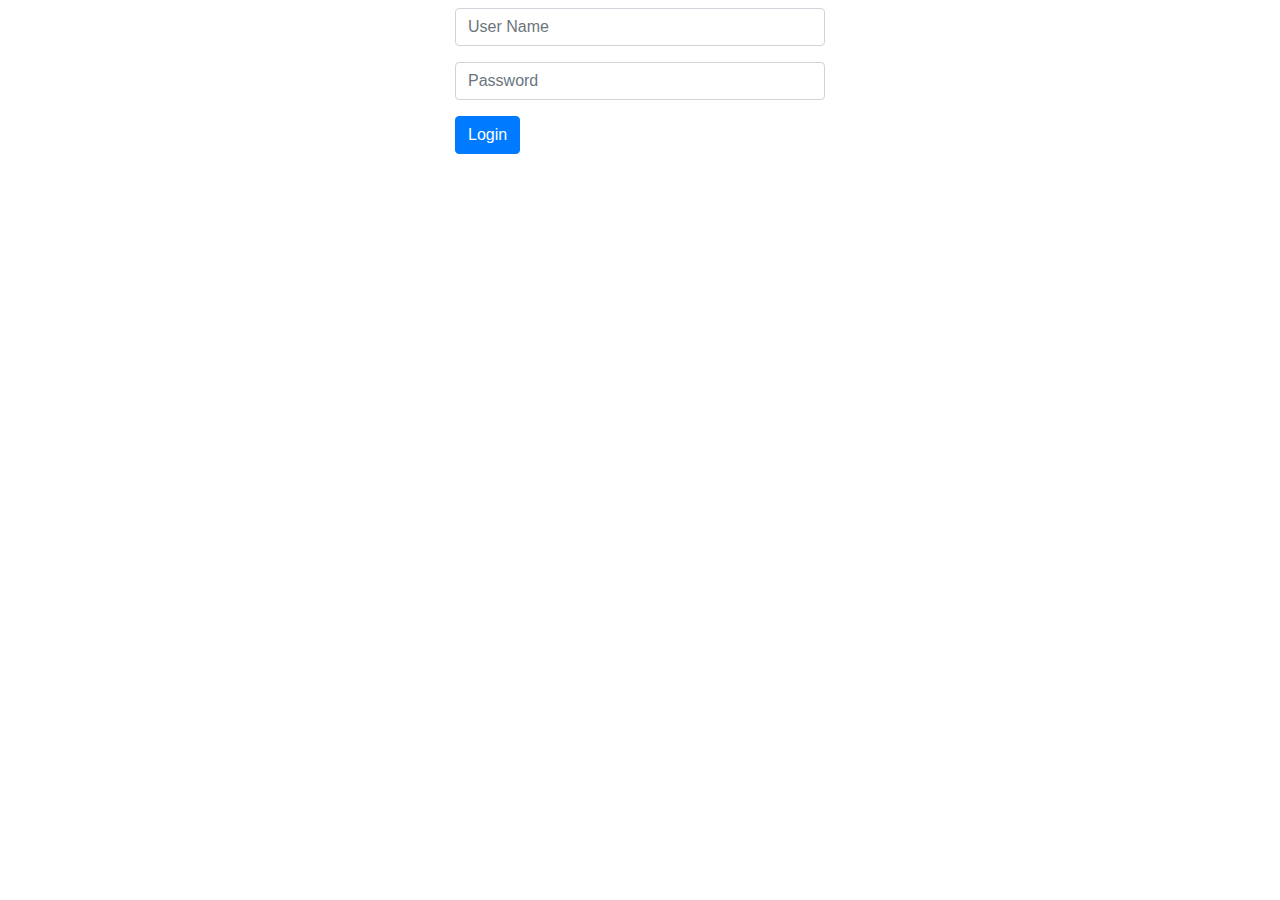
==== index.html @ 9fbab43b "Created user login module" ====
<link rel="stylesheet" href="https://maxcdn.bootstrapcdn.com/bootstrap/4.0.0/css/bootstrap.min.css" integrity="sha384-Gn5384xqQ1aoWXA+058RXPxPg6fy4IWvTNh0E263XmFcJlSAwiGgFAW/dAiS6JXm" crossorigin="anonymous">
<!DOCTYPE html>
<html>
    <head>
        <title>Log In</title>
        <link rel="stylesheet" href="css/css.css">
    </head>

    <body>
        <main class="container">
            <div class="row center div">
                <form action="login.php"  method="post" class="row center div">
                    <div class="col-md-12 m-2">
                        <input class="form-control" type="text" name="userName" id="userName" reqired placeholder="User Name">
                    </div>
                    <div class="col-md-12 m-2">
                        <input class="form-control" type="password" name="passWord" id="passWord" reqired placeholder="Password">
                    </div>
                    <div class="col-md-12 m-2">
                        <input type="submit" name="login" id="Login" value="Login" class="btn btn-primary" >
                    </div>
                </form> 
            </div>
        </main>
    </body>
</html>
---- css/css.css ----
.div{
    width: 400;
    height: 40;
    margin-left: auto;
    margin-right: auto;
}
.center{
    justify-content: center;
}
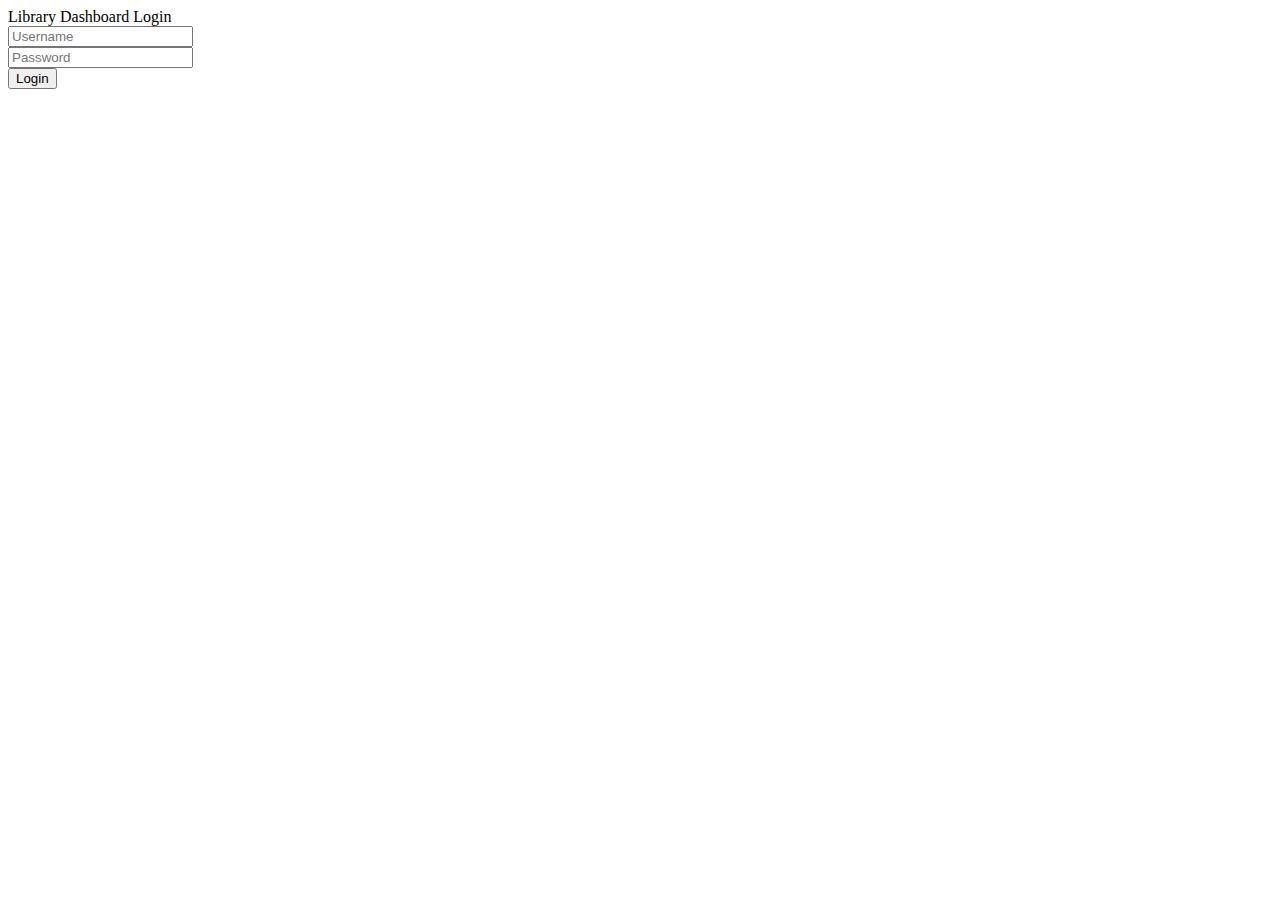
==== commit 777e06a5: "login module improved" ====
--- a/index.html
+++ b/index.html
@@ -1,26 +1,48 @@
-<link rel="stylesheet" href="https://maxcdn.bootstrapcdn.com/bootstrap/4.0.0/css/bootstrap.min.css" integrity="sha384-Gn5384xqQ1aoWXA+058RXPxPg6fy4IWvTNh0E263XmFcJlSAwiGgFAW/dAiS6JXm" crossorigin="anonymous">
 <!DOCTYPE html>
 <html>
     <head>
-        <title>Log In</title>
-        <link rel="stylesheet" href="css/css.css">
+    <meta charset="utf-8">
+    <link href="https://cdn.jsdelivr.net/npm/bootstrap@5.0.2/dist/css/bootstrap.min.css" rel="stylesheet" integrity="sha384-EVSTQN3/azprG1Anm3QDgpJLIm9Nao0Yz1ztcQTwFspd3yD65VohhpuuCOmLASjC" crossorigin="anonymous">
+    <script src="https://cdn.jsdelivr.net/npm/bootstrap@5.0.2/dist/js/bootstrap.bundle.min.js" integrity="sha384-MrcW6ZMFYlzcLA8Nl+NtUVF0sA7MsXsP1UyJoMp4YLEuNSfAP+JcXn/tWtIaxVXM" crossorigin="anonymous"></script>
+    <script src="js/jquery-3.6.0.min.js"></script>
+    <script src="js/library.js"></script>
+    <link rel="stylesheet" href="css/library.css"> 
     </head>
+    <body>
+        <div class="container">
+            <div class="row">
+                <div class="col-md-6 offset-md-3">
+                    
+                    <div id="loginScreen" class="card my-5">
+            
+                        <form id="loginForm" class="card-body cardbody-color p-lg-5" action="" name="oturum" method="post">
+                            <div id="loginWrong" class="alert alert-danger" role="alert">
+                                Wrong password or user not found!
+                            </div>
+                            <div class="text-center">
+                                
+                            </div>
 
-    <body>
-        <main class="container">
-            <div class="row center div">
-                <form action="login.php"  method="post" class="row center div">
-                    <div class="col-md-12 m-2">
-                        <input class="form-control" type="text" name="userName" id="userName" reqired placeholder="User Name">
+                            <div class="text-center card mb-3 p-2">
+                                Library Dashboard Login
+                            </div>
+                            <div class="mb-3">
+                        
+                                <input type="text" name="userName" class="form-control" id="userName" aria-describedby="emailHelp"
+                                    placeholder="Username" required>
+                            </div>
+                            <div class="mb-3">
+                                <input type="password" name="passWord" class="form-control" id="passWord" placeholder="Password" required>
+                            </div>
+                            <div class="text-center">
+                                <button type="button" name="login" id="login" value="Login" class="btn btn-primary px-5 mb-5 w-100" onclick="$.user.login();">Login</button>
+                            </div>
+                            
+                        </form>
                     </div>
-                    <div class="col-md-12 m-2">
-                        <input class="form-control" type="password" name="passWord" id="passWord" reqired placeholder="Password">
-                    </div>
-                    <div class="col-md-12 m-2">
-                        <input type="submit" name="login" id="Login" value="Login" class="btn btn-primary" >
-                    </div>
-                </form> 
+            
+                </div>
             </div>
-        </main>
+        </div>
     </body>
 </html>--- a/css/library.css
+++ b/css/library.css
@@ -0,0 +1,3 @@
+#loginWrong {
+    display: none;
+}